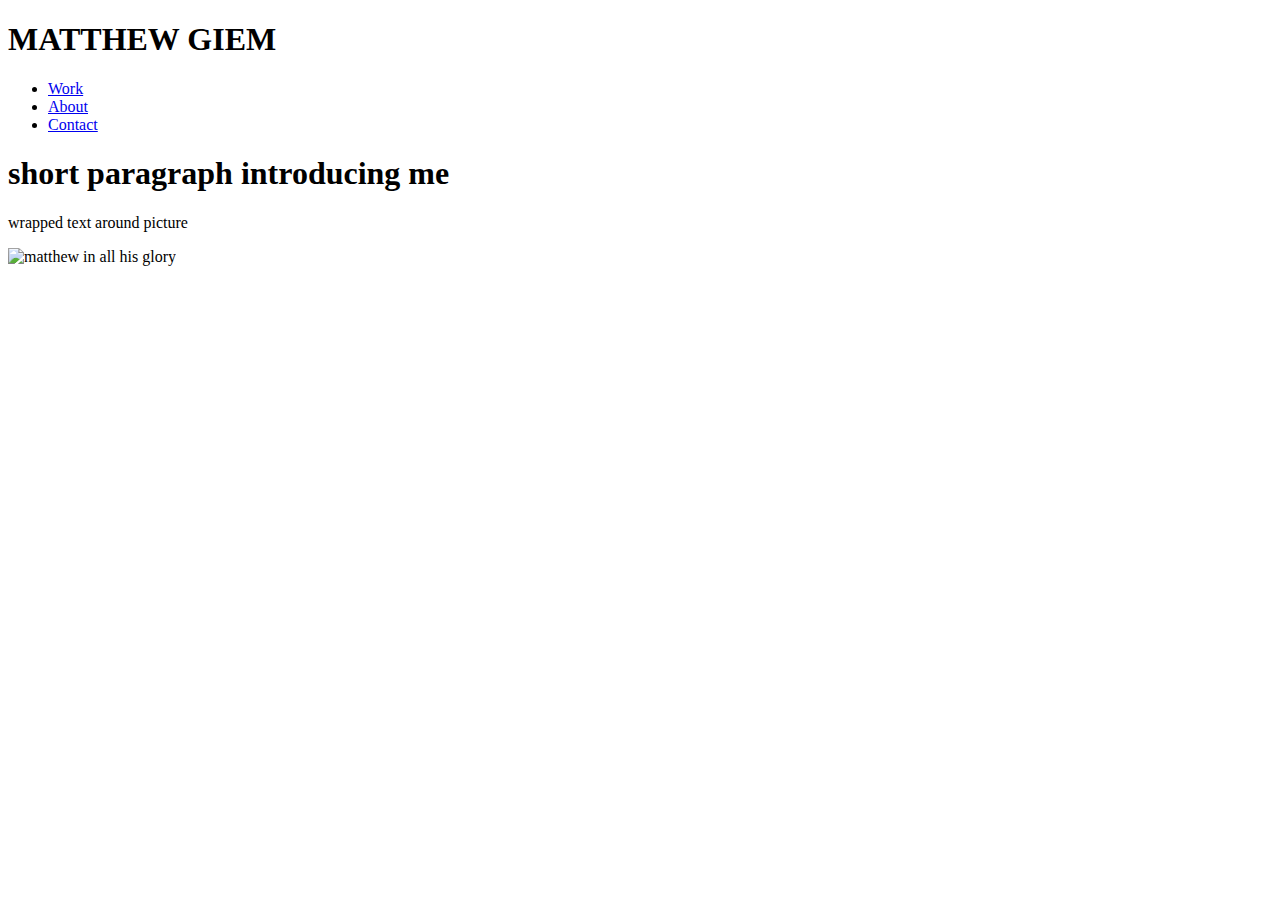
==== about.html @ 434d096a "created templet for Portfolio" ====
<!DOCTYPE html>
<html>
  <head>
    <meta charset="utf-8">
    <title>About</title>
  </head>
  <body>
    <!-- header -->
    <div class="">
      <h1>MATTHEW GIEM</h1>
      <ul>
        <li><a href="#work">Work</a></li>
        <li><a href="#about">About</a></li>
        <li><a href="#Contact">Contact</a></li>
      </ul>
    </div>
    <!-- content for the about me page -->
    <div class="">
      <h1>short paragraph introducing me</h1>
      <p>
        wrapped text around picture
      </p>
      <img src="image of me" alt="matthew in all his glory" />
    </div>
    <!-- boot strap button do download my resume -->
    <div class="">

    </div>
    <!-- link to email me page -->
    <div class="">

    </div>
  </body>
</html>
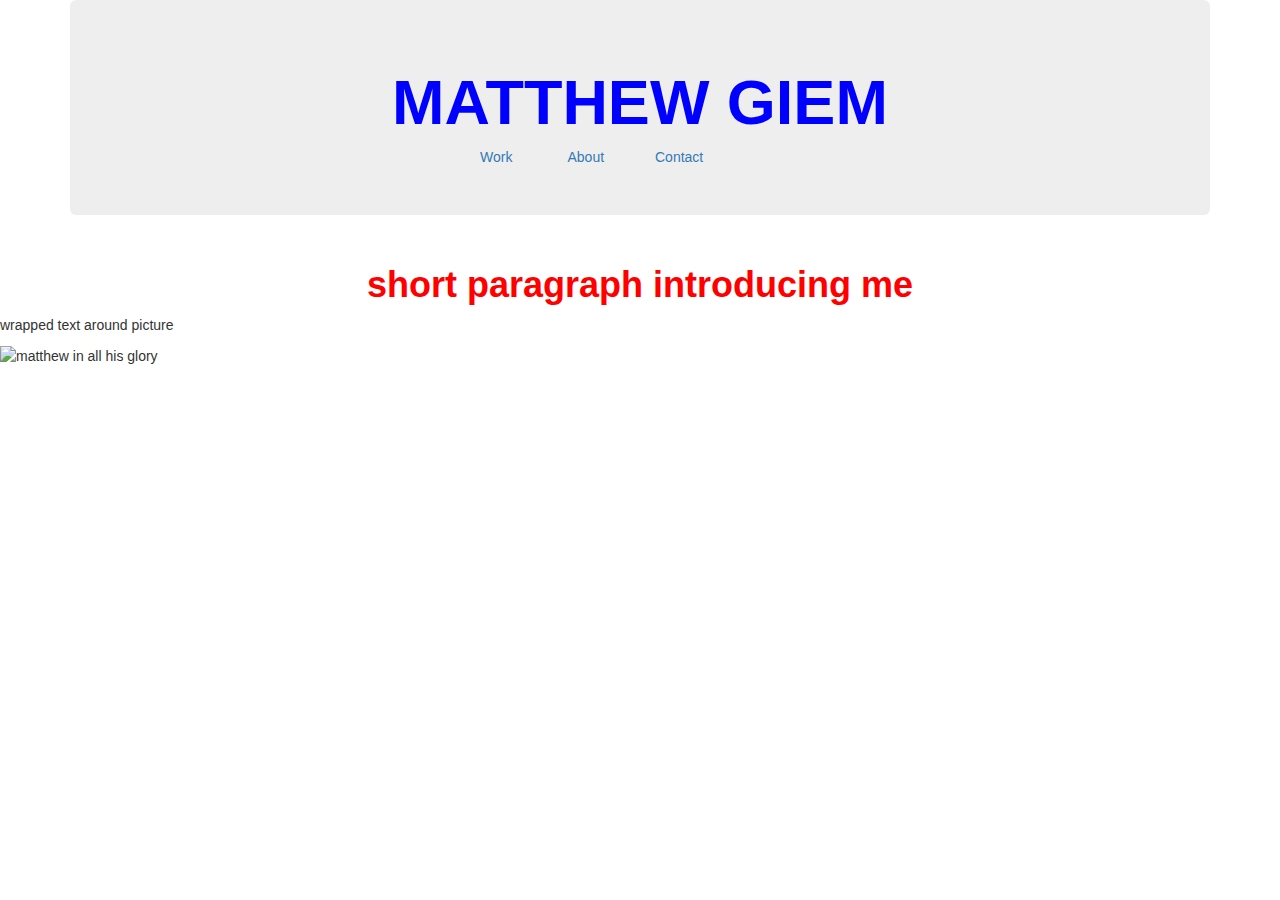
==== commit b4adf8c6: "made header using bootstrap for all three pages" ====
--- a/about.html
+++ b/about.html
@@ -1,18 +1,30 @@
 <!DOCTYPE html>
 <html>
   <head>
+    <link rel="stylesheet" href="css/bootstrap.css" media="screen" title="text/css" charset="utf-8">
+    <link rel="stylesheet" href="css/mystyle.css" media="screen" title="text/css" charset="utf-8">
     <meta charset="utf-8">
     <title>About</title>
   </head>
   <body>
     <!-- header -->
-    <div class="">
-      <h1>MATTHEW GIEM</h1>
-      <ul>
-        <li><a href="#work">Work</a></li>
-        <li><a href="#about">About</a></li>
-        <li><a href="#Contact">Contact</a></li>
-      </ul>
+    <div class="container">
+      <div class="jumbotron">
+        <h1 style="color:blue;">MATTHEW GIEM</h1>
+        <div class="nav">
+          <div class="row">
+            <div class="col-md-1 col-md-offset-4">
+              <a href="index.html">Work</a>
+            </div>
+            <div class="col-md-1">
+              <a href="about.html">About</a>
+            </div>
+            <div class="col-md-1">
+              <a href="contact.html">Contact</a>
+            </div>
+          </div>
+        </div>
+      </div>
     </div>
     <!-- content for the about me page -->
     <div class="">
--- a/css/mystyle.css
+++ b/css/mystyle.css
@@ -0,0 +1,5 @@
+h1  {
+  color:red;
+  text-align: center;
+  font-weight: bolder;
+}
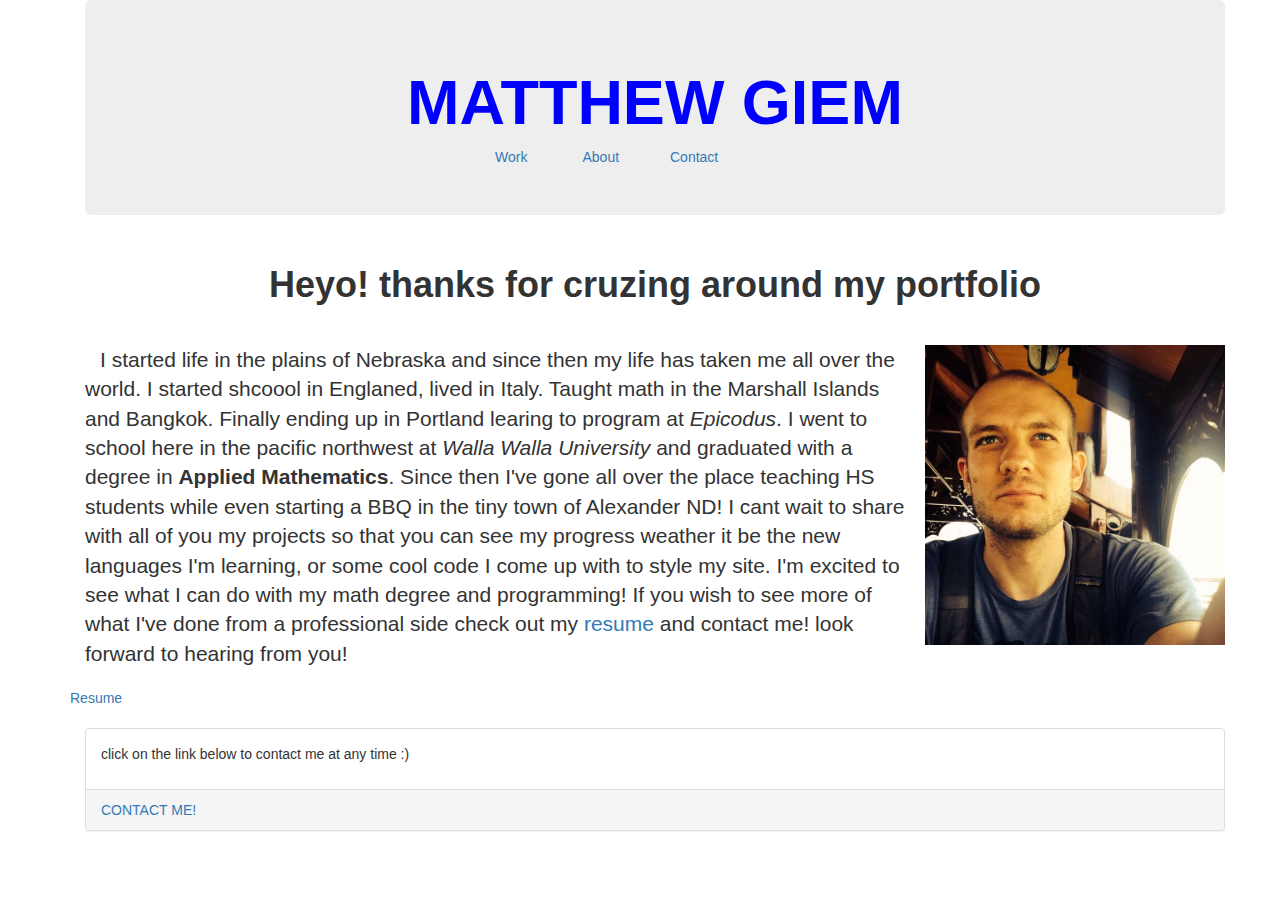
==== commit ffa9bcbf: "backing up About page" ====
--- a/about.html
+++ b/about.html
@@ -7,40 +7,52 @@
     <title>About</title>
   </head>
   <body>
-    <!-- header -->
     <div class="container">
-      <div class="jumbotron">
-        <h1 style="color:blue;">MATTHEW GIEM</h1>
-        <div class="nav">
-          <div class="row">
-            <div class="col-md-1 col-md-offset-4">
-              <a href="index.html">Work</a>
-            </div>
-            <div class="col-md-1">
-              <a href="about.html">About</a>
-            </div>
-            <div class="col-md-1">
-              <a href="contact.html">Contact</a>
+            <!-- header -->
+      <div class="container">
+        <div class="jumbotron">
+          <h1 style="color:blue;">MATTHEW GIEM</h1>
+          <div class="nav">
+            <div class="row">
+              <div class="col-md-1 col-md-offset-4">
+                <a href="index.html">Work</a>
+              </div>
+              <div class="col-md-1">
+                <a href="about.html">About</a>
+              </div>
+              <div class="col-md-1">
+                <a href="contact.html">Contact</a>
+              </div>
             </div>
           </div>
         </div>
       </div>
-    </div>
-    <!-- content for the about me page -->
-    <div class="">
-      <h1>short paragraph introducing me</h1>
-      <p>
-        wrapped text around picture
-      </p>
-      <img src="image of me" alt="matthew in all his glory" />
-    </div>
-    <!-- boot strap button do download my resume -->
-    <div class="">
+      <!-- content for the about me page -->
+      <div class="container">
+        <h1 id="aboutHeader">Heyo! thanks for cruzing around my portfolio</h1>
+        <img id="matt" class="img-responsive" src="img/matt.jpg" alt="matthew in all his glory" />
+        <p class="lead" style="text-indent:15px;">
+          I started life in the plains of Nebraska and since then my life has taken me all over the world.  I started shcoool in Englaned, lived in Italy. Taught math in the Marshall Islands and Bangkok.  Finally ending up in Portland learing to program at <em>Epicodus</em>.  I went to school here in the pacific northwest at <em>Walla Walla University</em> and graduated with a degree in <strong>Applied Mathematics</strong>.  Since then I've gone all over the place teaching HS students while even starting a BBQ in the tiny town of Alexander ND!  I cant wait to share with all of you my projects so that you can see my progress weather it be the new languages I'm learning, or some cool code I come up with to style my site.  I'm excited to see what I can do with my math degree and programming! If you wish to see more of what I've done from a professional side check out my <a href="http://matthewgiem.github.io/resume/">resume</a> and contact me! look forward to hearing from you!
+        </p>
 
-    </div>
-    <!-- link to email me page -->
-    <div class="">
-
+      </div>
+      <!-- boot strap button do download my resume -->
+      <div class="">
+        <a href="files/preview.jpg" download>Resume</a>
+      </div>
+      <!-- contact me link and footer -->
+      <div class="container">
+        <div class="panel panel-default">
+          <div class="panel-body">
+            <p>
+              click on the link below to contact me at any time :)
+            </p>
+          </div>
+          <div class="panel-footer">
+            <a href="contact.html">CONTACT ME!</a>
+          </div>
+        </div>
+      </div>
     </div>
   </body>
 </html>
--- a/css/mystyle.css
+++ b/css/mystyle.css
@@ -1,5 +1,18 @@
 h1  {
-  color:red;
   text-align: center;
   font-weight: bolder;
 }
+
+.panel  {
+  margin-top: 20px;
+}
+
+#matt {
+  max-width: 300px;
+  float:right;
+  margin-left: 10px;
+}
+/*put inline if I don't have any examples*/
+#aboutHeader  {
+  margin-bottom: 40px;
+}
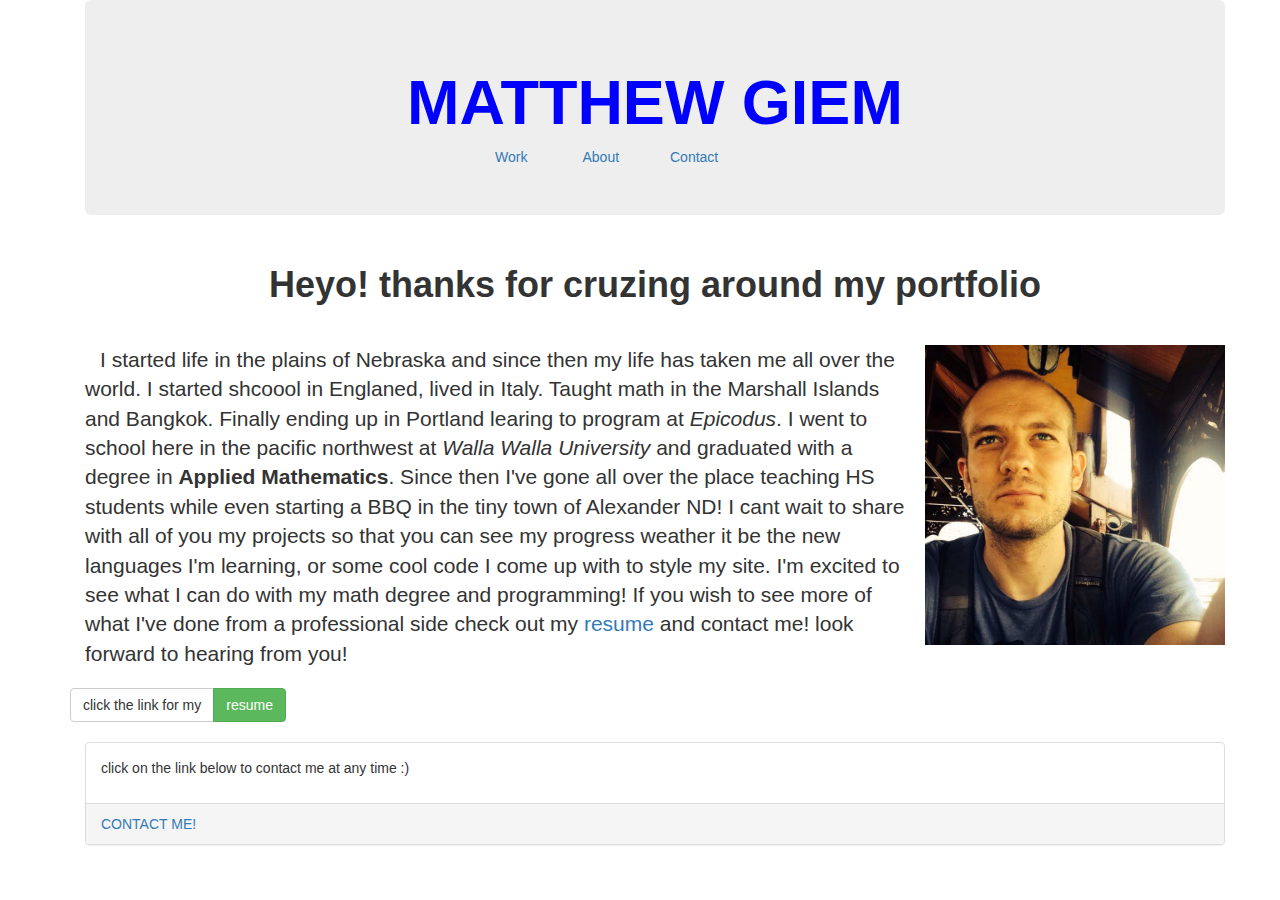
==== commit c075b8d5: "created link to resume and other content changes to about page" ====
--- a/about.html
+++ b/about.html
@@ -37,8 +37,9 @@
 
       </div>
       <!-- boot strap button do download my resume -->
-      <div class="">
-        <a href="files/preview.jpg" download>Resume</a>
+      <div class="btn-group">
+        <p id="hover" class="btn btn-default">click the link for my</p>
+        <a class="btn btn-success" href="img/resume.pdf" download>resume</a>
       </div>
       <!-- contact me link and footer -->
       <div class="container">
--- a/css/mystyle.css
+++ b/css/mystyle.css
@@ -16,3 +16,7 @@
 #aboutHeader  {
   margin-bottom: 40px;
 }
+
+#hover  {
+  background-image: linear-gradient(to bottom, white, white);
+}
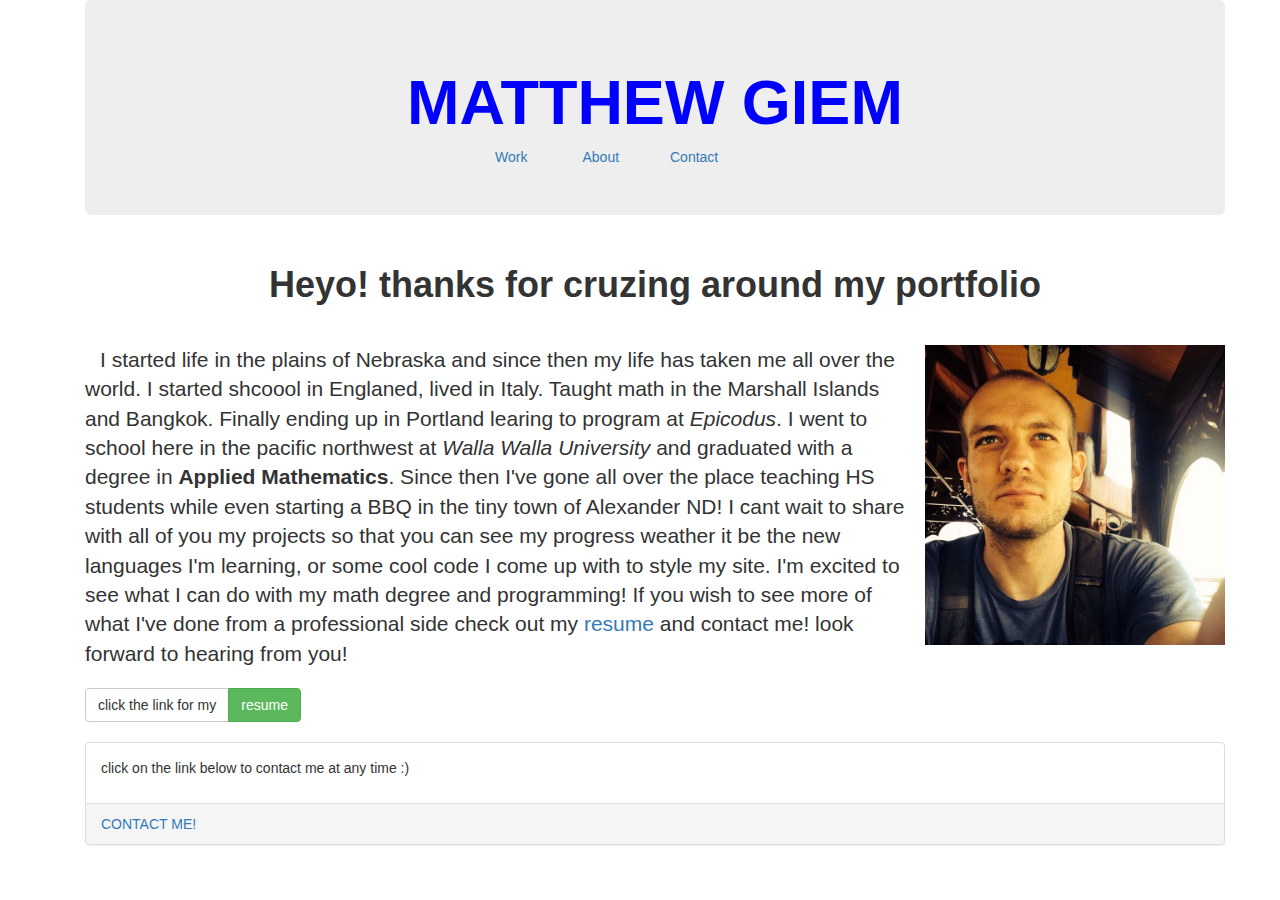
==== commit 53da40e9: "created templet for pages to link to git hub work" ====
--- a/about.html
+++ b/about.html
@@ -34,12 +34,11 @@
         <p class="lead" style="text-indent:15px;">
           I started life in the plains of Nebraska and since then my life has taken me all over the world.  I started shcoool in Englaned, lived in Italy. Taught math in the Marshall Islands and Bangkok.  Finally ending up in Portland learing to program at <em>Epicodus</em>.  I went to school here in the pacific northwest at <em>Walla Walla University</em> and graduated with a degree in <strong>Applied Mathematics</strong>.  Since then I've gone all over the place teaching HS students while even starting a BBQ in the tiny town of Alexander ND!  I cant wait to share with all of you my projects so that you can see my progress weather it be the new languages I'm learning, or some cool code I come up with to style my site.  I'm excited to see what I can do with my math degree and programming! If you wish to see more of what I've done from a professional side check out my <a href="http://matthewgiem.github.io/resume/">resume</a> and contact me! look forward to hearing from you!
         </p>
-
-      </div>
       <!-- boot strap button do download my resume -->
-      <div class="btn-group">
-        <p id="hover" class="btn btn-default">click the link for my</p>
-        <a class="btn btn-success" href="img/resume.pdf" download>resume</a>
+        <div class="btn-group">
+          <p id="hover" class="btn btn-default">click the link for my</p>
+          <a class="btn btn-success" href="img/resume.pdf" download>resume</a>
+        </div>
       </div>
       <!-- contact me link and footer -->
       <div class="container">
--- a/css/mystyle.css
+++ b/css/mystyle.css
@@ -20,3 +20,17 @@
 #hover  {
   background-image: linear-gradient(to bottom, white, white);
 }
+
+.hello {
+  color: #6699cc;
+}
+
+.hello:hover  {
+  text-decoration: underline;
+  color: #6699cc;
+}
+
+.glyphicon  {
+  font-size: 3em;
+  color: #6699cc;
+}
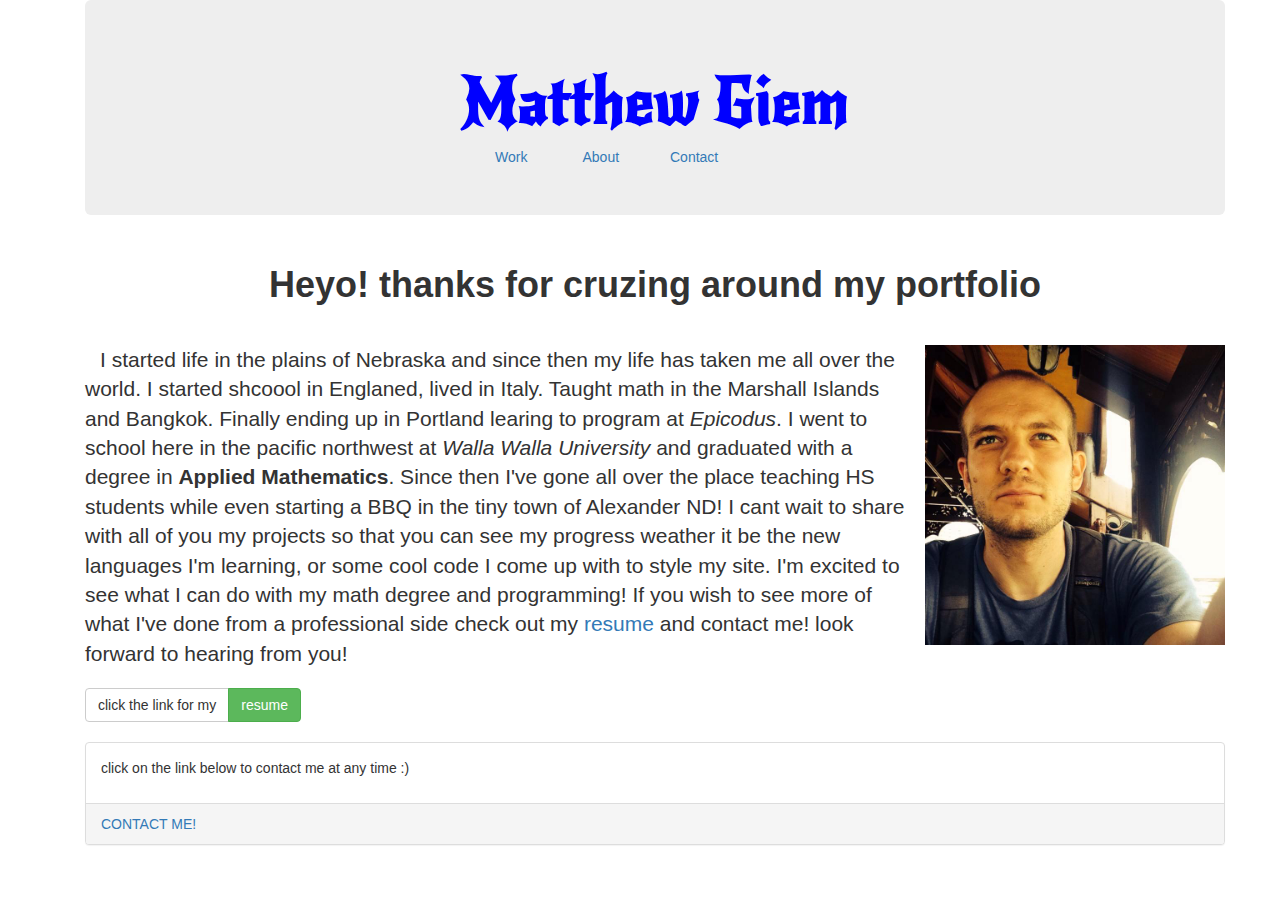
==== commit 311ac033: "played around with fonts and error corrections" ====
--- a/about.html
+++ b/about.html
@@ -11,7 +11,7 @@
             <!-- header -->
       <div class="container">
         <div class="jumbotron">
-          <h1 style="color:blue;">MATTHEW GIEM</h1>
+          <h1 style="color:blue;">Matthew Giem</h1>
           <div class="nav">
             <div class="row">
               <div class="col-md-1 col-md-offset-4">
--- a/css/mystyle.css
+++ b/css/mystyle.css
@@ -1,3 +1,5 @@
+@import url(https://fonts.googleapis.com/css?family=New+Rocker);
+
 h1  {
   text-align: center;
   font-weight: bolder;
@@ -34,3 +36,7 @@
   font-size: 3em;
   color: #6699cc;
 }
+
+.jumbotron h1 {
+  font-family: 'New Rocker', cursive;
+}
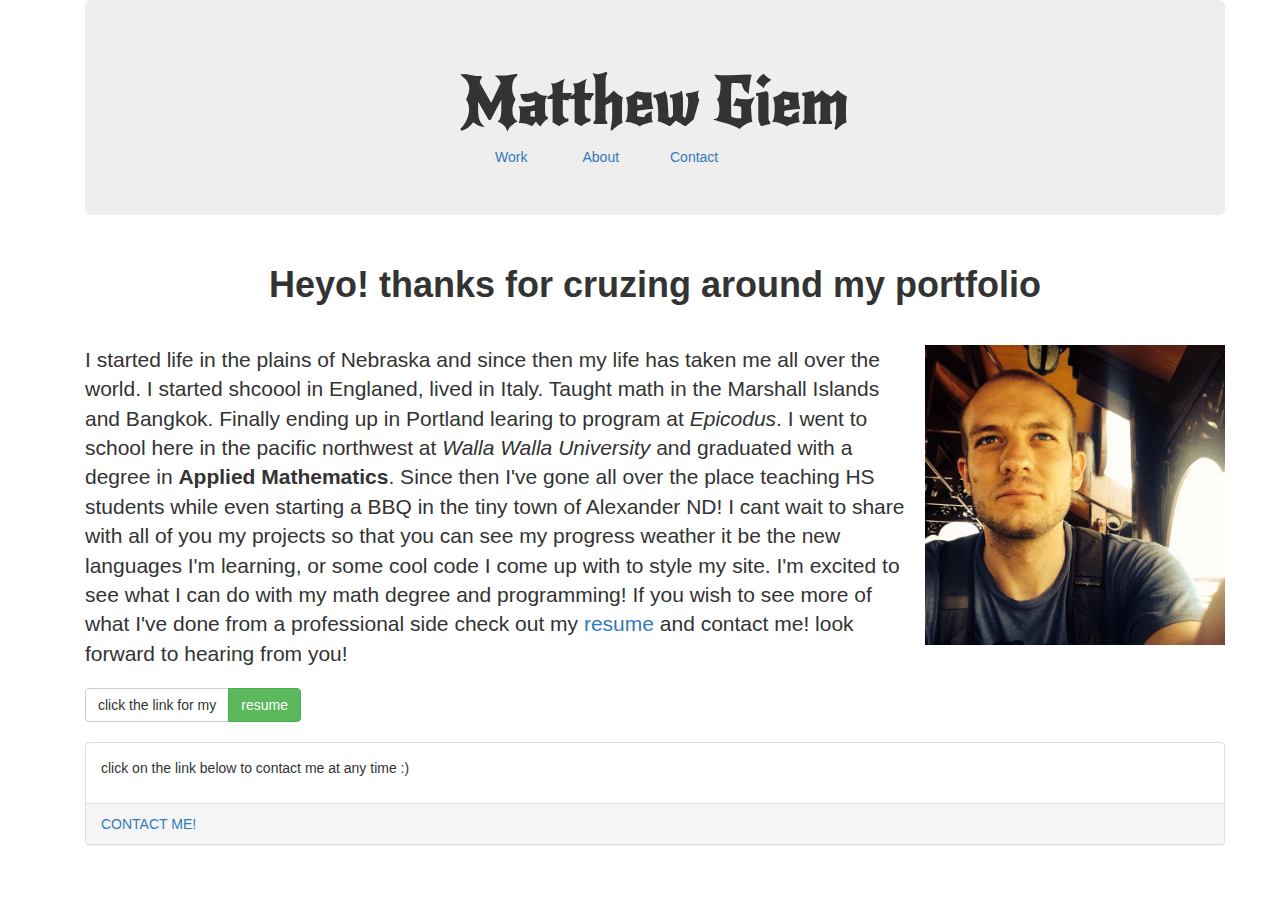
==== commit 3fed1043: "bring the project up to date with epicodus standards" ====
--- a/about.html
+++ b/about.html
@@ -8,10 +8,9 @@
   </head>
   <body>
     <div class="container">
-            <!-- header -->
       <div class="container">
         <div class="jumbotron">
-          <h1 style="color:blue;">Matthew Giem</h1>
+          <h1 class="blue">Matthew Giem</h1>
           <div class="nav">
             <div class="row">
               <div class="col-md-1 col-md-offset-4">
@@ -27,20 +26,17 @@
           </div>
         </div>
       </div>
-      <!-- content for the about me page -->
       <div class="container">
         <h1 id="aboutHeader">Heyo! thanks for cruzing around my portfolio</h1>
         <img id="matt" class="img-responsive" src="img/matt.jpg" alt="matthew in all his glory" />
-        <p class="lead" style="text-indent:15px;">
+        <p class="lead" class="classIndent">
           I started life in the plains of Nebraska and since then my life has taken me all over the world.  I started shcoool in Englaned, lived in Italy. Taught math in the Marshall Islands and Bangkok.  Finally ending up in Portland learing to program at <em>Epicodus</em>.  I went to school here in the pacific northwest at <em>Walla Walla University</em> and graduated with a degree in <strong>Applied Mathematics</strong>.  Since then I've gone all over the place teaching HS students while even starting a BBQ in the tiny town of Alexander ND!  I cant wait to share with all of you my projects so that you can see my progress weather it be the new languages I'm learning, or some cool code I come up with to style my site.  I'm excited to see what I can do with my math degree and programming! If you wish to see more of what I've done from a professional side check out my <a href="http://matthewgiem.github.io/resume/">resume</a> and contact me! look forward to hearing from you!
         </p>
-      <!-- boot strap button do download my resume -->
         <div class="btn-group">
           <p id="hover" class="btn btn-default">click the link for my</p>
           <a class="btn btn-success" href="img/resume.pdf" download>resume</a>
         </div>
       </div>
-      <!-- contact me link and footer -->
       <div class="container">
         <div class="panel panel-default">
           <div class="panel-body">
--- a/css/mystyle.css
+++ b/css/mystyle.css
@@ -40,3 +40,9 @@
 .jumbotron h1 {
   font-family: 'New Rocker', cursive;
 }
+.blue {
+  color:blue;
+}
+.classIndent  {
+  text-indent:15px;
+}
